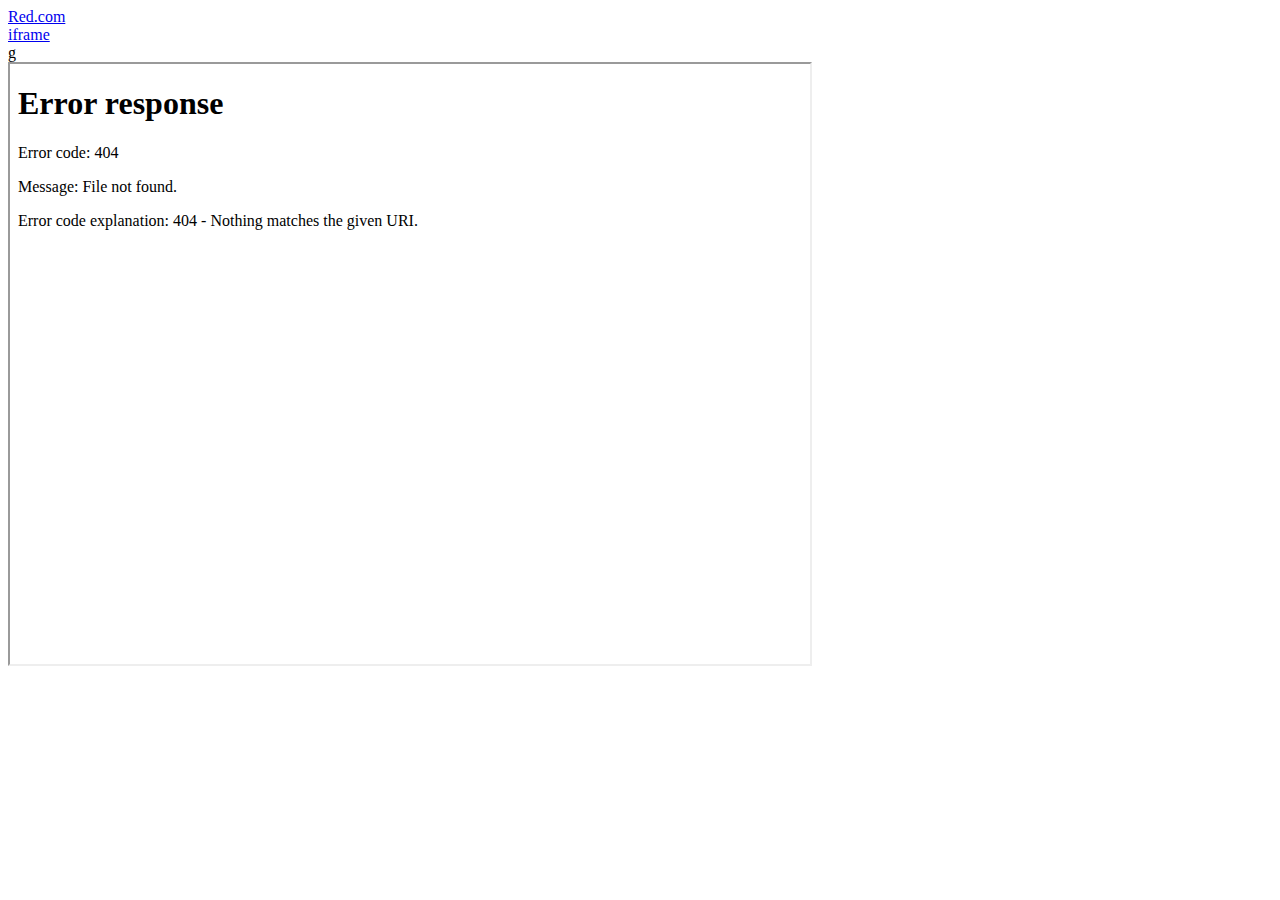
==== BuildingWebApps/Home/Index.html @ 251273a1 "Added lesson 12" ====
<!DOCTYPE html>

<html>

<head>
    <title>My First Webpage</title>
</head>

<body>
    <div>
        <div><a href="http://www.red.com" target="iframe_1">Red.com</a></div>
        <div><a href="iframe.html" target="iframe_1">iframe</a></div>g
    </div>
    <iframe src="iframe.html" height="600" width="800" name="iframe_1"></iframe>
</body>

</html>
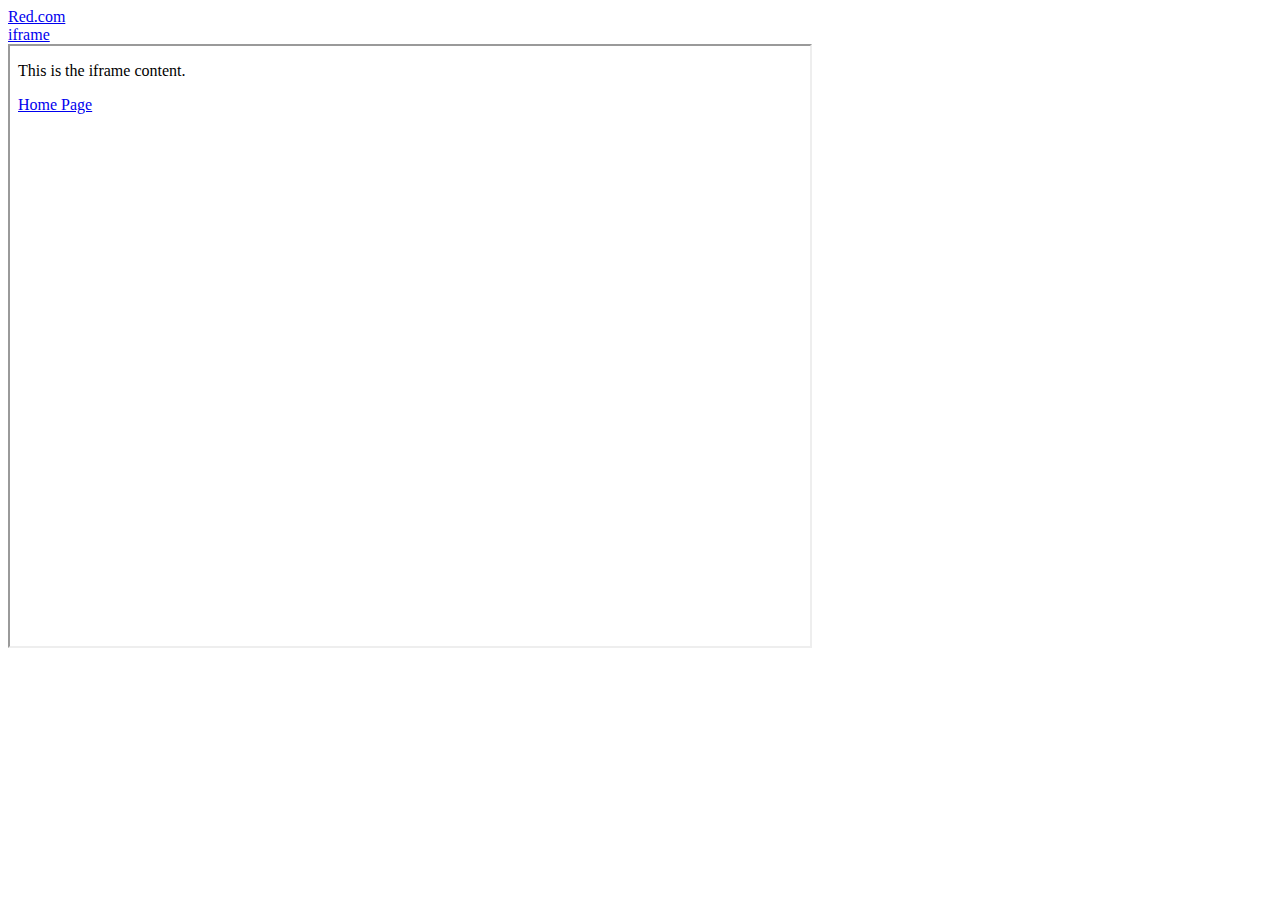
==== commit e98a6da2: "Updated Lesson 12" ====
--- a/BuildingWebApps/Home/Index.html
+++ b/BuildingWebApps/Home/Index.html
@@ -9,9 +9,9 @@
 <body>
     <div>
         <div><a href="http://www.red.com" target="iframe_1">Red.com</a></div>
-        <div><a href="iframe.html" target="iframe_1">iframe</a></div>g
+        <div><a href="../Frames/MyIframe/myiframe.html" target="iframe_1">iframe</a></div>
     </div>
-    <iframe src="iframe.html" height="600" width="800" name="iframe_1"></iframe>
+    <iframe src="../Frames/MyIframe/myiframe.html" height="600" width="800" name="iframe_1"></iframe>
 </body>
 
 </html>